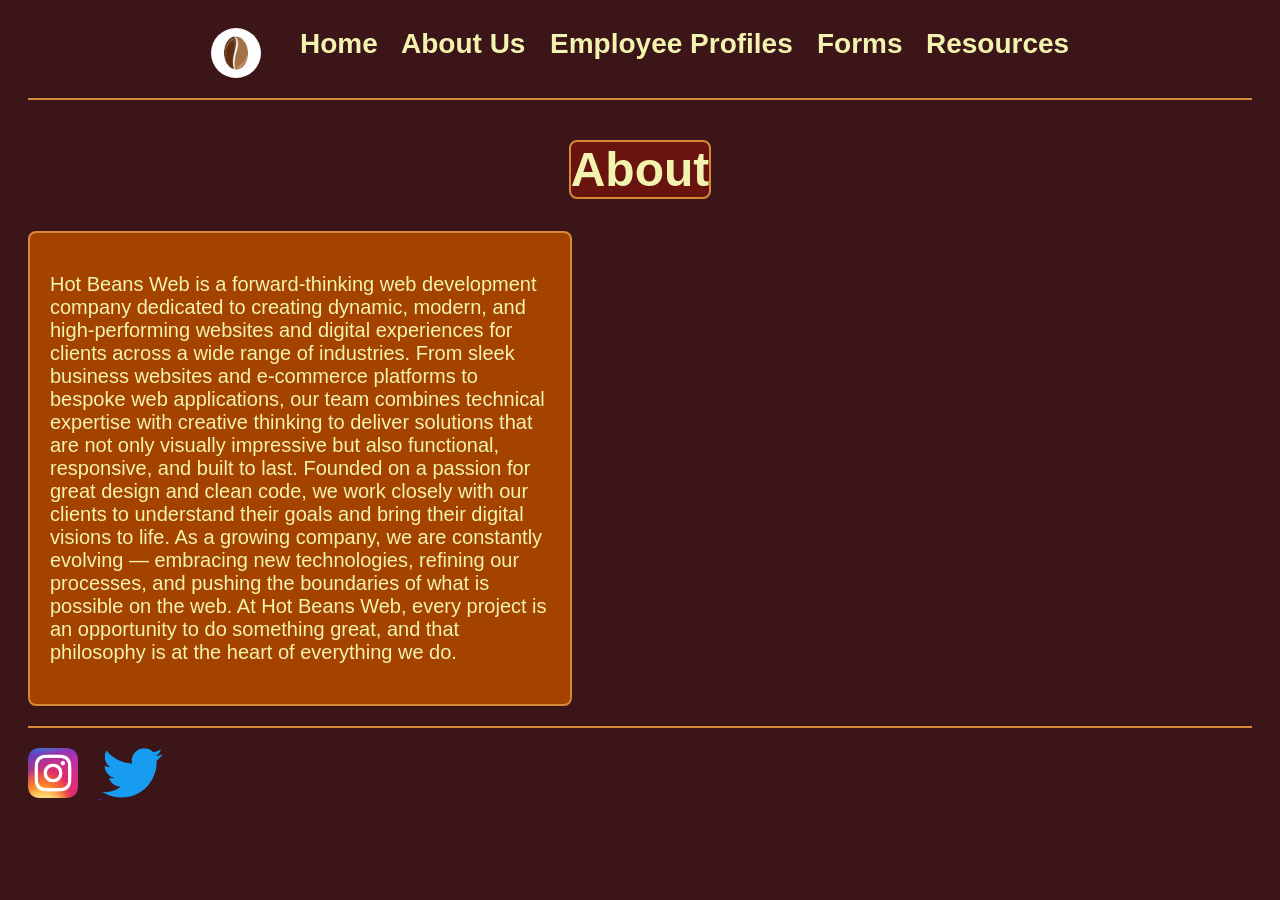
==== about.html @ 460277d1 "Initial commit and finished prodduct" ====
<!DOCTYPE html>
<html lang="en">
<head>
    <link rel="stylesheet" href="style.css">
    <meta charset="UTF-8">
    <title>Hot beans website</title>
</head>

<body>
    <nav>
        <img src="coffee.jpg" class="nav-logo" alt="Picture of company logo">
        <a href="index.html" class="nav-button">Home</a>
        <a href="about.html" class="nav-button">About Us</a>
        <a href="profiles.html" class="nav-button">Employee Profiles</a>
        <a href="forms.html" class="nav-button">Forms</a>
        <a href="resources.html" class="nav-button">Resources</a>
    </nav>

    <hr>

    <div class="card-header">
        <h1>About</h1>
    </div>

    <div class="card-intro">
        <p>Hot Beans Web is a forward-thinking web development company dedicated to creating dynamic, modern, and high-performing websites and digital experiences for clients across a wide range of industries. From sleek business websites 
            and e-commerce platforms to bespoke web applications, our team combines technical expertise with creative thinking to deliver solutions that are not only visually impressive but also functional, responsive, and built to last. 
            Founded on a passion for great design and clean code, we work closely with our clients to understand their goals and bring their digital visions to life. As a growing company, we are constantly evolving — embracing new technologies, 
            refining our processes, and pushing the boundaries of what is possible on the web. At Hot Beans Web, every project is an opportunity to do something great, and that philosophy is at the heart of everything we do.</p>
    </div>

    <script src="about.js"></script>

    <hr>
    
    <footer>
    <a href="" target="_blank">
        <img src="assets/instagram.png" alt="instagram" class="logo-social">
    </a>

    <a href="" target="_blank">
        <img src="assets/twitter.png" alt="twitter" class="logo-social">
    </a>

    
    </footer>
</body>

</html>
---- style.css ----
body{
    background-color: var(--bg);
    padding: 20px;
}

:root{
    --bg: #3C1518;
    --secondarybg: #69140E;
    --card-bg: #A44200;
    --text: #F2F3AE;
    --accent: #D58936;
}

.card-header{
    display: flex;
    justify-content: center;
    transition: 0.6s;
}

h1{
    background-color: var(--secondarybg);
    border-radius: 8px;
    width: fit-content;
    color: var(--text);
    font-size: 48px;
    border: var(--accent) solid 2px;
    font-family: sans-serif;
}

.video-container{
    position: relative;
}

video{
    width: 100%;
    max-width: 100%;
    height: 400px;
    object-fit: cover;
    border-radius: 8px;
    margin-bottom: 15px;
    border: var(--accent) solid 2px;
}

.hero-content {
    position: absolute;
    top: 50%;
    left: 50%;
    transform: translate(-50%, -50%);
    z-index: 2;
    text-align: center;
    color: var(--text);
    font-size: 20px;
    font-family: sans-serif;
    font-weight: bold;
}

.hero-content p{
    color: var(--text);
}

h2{
    background-color: var(--secondarybg);
    border-radius: 8px;
    width: fit-content;
    color: var(--text);
    font-size: 32px;
    font-family: sans-serif;
    border: var(--accent) solid 2px;
}

nav{
    color: var(--text);
    justify-content: center;
    display: flex;
    gap: 24px;
}

nav a{
    color: var(--text);
    text-decoration: none;
    font-weight: bold;
    font-size: 28px;
    font-family: sans-serif;
}

.nav-logo {
    width: 50px;
    height: 50px;
    border-radius: 50%;
    object-fit: cover;
    margin-right: 15px;
}

.nav-button{
    will-change: transform;
    transition: transform ease 0.6s;
}

.nav-button:hover{
    transform: scale(1.03);
    text-shadow: 0 0 20px var(--accent);
}

.card-h2header{
    display: flex;
    justify-self: center;
    gap: 3px;
}



.card-paragraph{
    background-color: var(--card-bg);
    height: 500px;
    width: 500px;
    display: flex;
    border-radius: 8px;
    border: var(--accent) solid 2px;
    transition: 0.6s;
}

.card-paragraph:hover{
    transform: scale(1.03);
}

.card-intro{
    background-color: var(--card-bg);
    width: 500px;
    display: flex;
    border-radius: 8px;
    border: var(--accent) solid 2px;
    will-change: transform;
    transition: transform ease 0.6s;
    justify-self: center;
    color: var(--text);
    font-size: 20px;
    font-family: sans-serif;
    padding: 20px;
}

.card-intro:hover{
    transform: scale(1.03);
    box-shadow: 0 0 20px;
}

.card-image{
    margin-top: 10px;
    margin-bottom: 10px;
    justify-self: center;
    justify-content: center;
    color: var(--text);
}

.CEO-h3{
    text-decoration: underline;
    font-family: sans-serif;
}

.image-CEO{
    height: 200px;
    border-radius: 8px;
    justify-content: center;
    transition: 0.6s;
    width: 200px;
    border: solid 2px var(--accent);
    object-fit: cover;
    aspect-ratio: 1 / 1;
}

.image-paragraph:hover{
    transform: scale(1.03);
}

footer{
    margin-top: 20px;
}

hr {
    margin-top: 20px;
    border: 1px solid var(--accent);
}

.logo-social{
    height: 50px;
    margin-right: 20px;
}

.logo-social:hover{
    transform: scale(1.1);
    transition: ease 0.6s;
}


/* Employee profiles */

.employee-container {
    display: grid;
    grid-template-columns: 1fr 1fr;
    grid-template-rows: auto auto auto;
    gap: 20px;
    width: fit-content;
    margin: 0 auto;
}

.profile{
    background-color: var(--card-bg);
    padding: 20px;
    border-radius: 8px;
    width: 240px;
    height: 160px;
    transition: opacity 0.6s ease, transform 0.6s ease;
    display: flex;
    justify-content: center;
    color: var(--text);
    position: relative;
}

.profile:hover{
    box-shadow: 0 0 20px;
    transform: scale(1.03);
}

.profile-center{
    grid-column: 1 / 3;
    margin: 0 auto; 
    background-color: var(--card-bg);
    padding: 20px;
    border-radius: 8px;
    width: 240px;
    height: 160px;
    transition: opacity 0.6s ease, transform 0.6s ease;
    display: flex;
    justify-content: center;
    color: var(--text);
    position: relative;
}

.profile-center:hover{
    box-shadow: 0 0 20px;
    transform: scale(1.03);
}

.profile-image{
    border-radius: 8px;
    object-fit: cover;
    width: 100%;
    height: 100%;
}

.profile-header{
    position: absolute;
    color: var(--text);
    font-weight: 1000;
    bottom: 0;
    left: 0;
    width: 100%;
    padding: 8px;
    background: linear-gradient(transparent, var(--bg));
}

.form-card{
    background-color: var(--card-bg);
    height: 800px;
    width: 100%;
    display: flex;
    border-radius: 8px;
    justify-content: center;
    align-items: center;
}

label{
    font-family: sans-serif;
}

form{
    display: flex;
    flex-direction: column;
    padding-bottom: 15px;
    gap: 15px;
    color: var(--text);
    width: 100%;
    align-items: center;
}

textarea{
    display: flex;
    height: 300px;
    background-color: var(--accent);
    border-radius: 8px;
    width: 80%;
    box-sizing: border-box;
}

input{
    background-color: var(--accent);
    border-radius: 8px;
    height: 50px;
    font-family: sans-serif;
    width: 80%;
    box-sizing: border-box;
}

select{
    background-color: var(--accent);
    color: #c4b89a;
    border-radius: 8px;
    height: 50px;
    width: 80%;
    box-sizing: border-box;
}

.apply{
  background-color: var(--secondarybg);  
  color: #c4b89a;
  border-radius: 8px;
  height: 50px;
  width: 80%;
  box-sizing: border-box;
}

.apply:hover{
    box-shadow: 0 0 20px;
}

/* Slide Panel */

.panel-img {
    width: 100%;
    max-height: 300px;
    object-fit: cover;
    border-radius: 8px;
    margin-bottom: 20px;
}

.panel-content h2 {
    font-family: Cinzel;
    color: var(--accent3);
    margin-bottom: 10px;
    font-size: 2rem;
}

.panel-content h3 {
    font-family: Cinzel;
    color: var(--accent);
    margin-top: 20px;
    margin-bottom: 8px;
    font-size: 1.2rem;
    border-bottom: 1px solid var(--accent);
    padding-bottom: 5px;
}

.panel-content .panel-image {
    width: 100%;
    max-width: 220px;
    aspect-ratio: 1 / 1;
    object-fit: cover;
    border-radius: 18px;
    display: block;
    margin-bottom: 20px;
    box-shadow: 0 12px 30px rgba(0, 0, 0, 0.22);
}

.panel-content p {
    color: var(--text);
    font-size: 0.95rem;
    line-height: 1.6;
    word-wrap: break-word;
    overflow-wrap: break-word;
}

.overlay {
    display: none;
    position: fixed;
    inset: 0;
    background: rgba(0, 0, 0, 0.6);
    z-index: 200;
}

.overlay.active {
    display: block;
}

.slide-panel {
    position: fixed;
    bottom: 0;
    left: 0;
    width: 100%;
    height: 70%;
    background-color: var(--card-bg);
    border-radius: 20px 20px 0 0;
    padding: 40px;
    z-index: 300;
    transform: translateY(100%);
    transition: transform 0.4s ease;
    overflow-y: auto;
}

.slide-panel.active {
    transform: translateY(0);
}

.panel-close {
    position: absolute;
    top: 15px;
    right: 20px;
    background: none;
    border: none;
    font-size: 1.5rem;
    cursor: pointer;
    color: var(--text);
}

.resources-card{
    background-color: var(--card-bg);
    padding: 20px;
    border-radius: 8px;
    width: auto;
    height: 300px;
    transition: 0.6s ease;
    display: flex;
    justify-content: left;
    color: var(--text);
    text-decoration: underline;
}

.resources-card a{
    color: var(--text);
    text-decoration: none;
    font-size: 24px;
    font-family: sans-serif;
}

.link-resource{
    margin-bottom: 10px;
    display: flex;
}

.link-resource:hover{
    text-shadow: 0 0 20px var(--accent);
    transform: scale(1.03);
    transition: ease 0.6s;
}
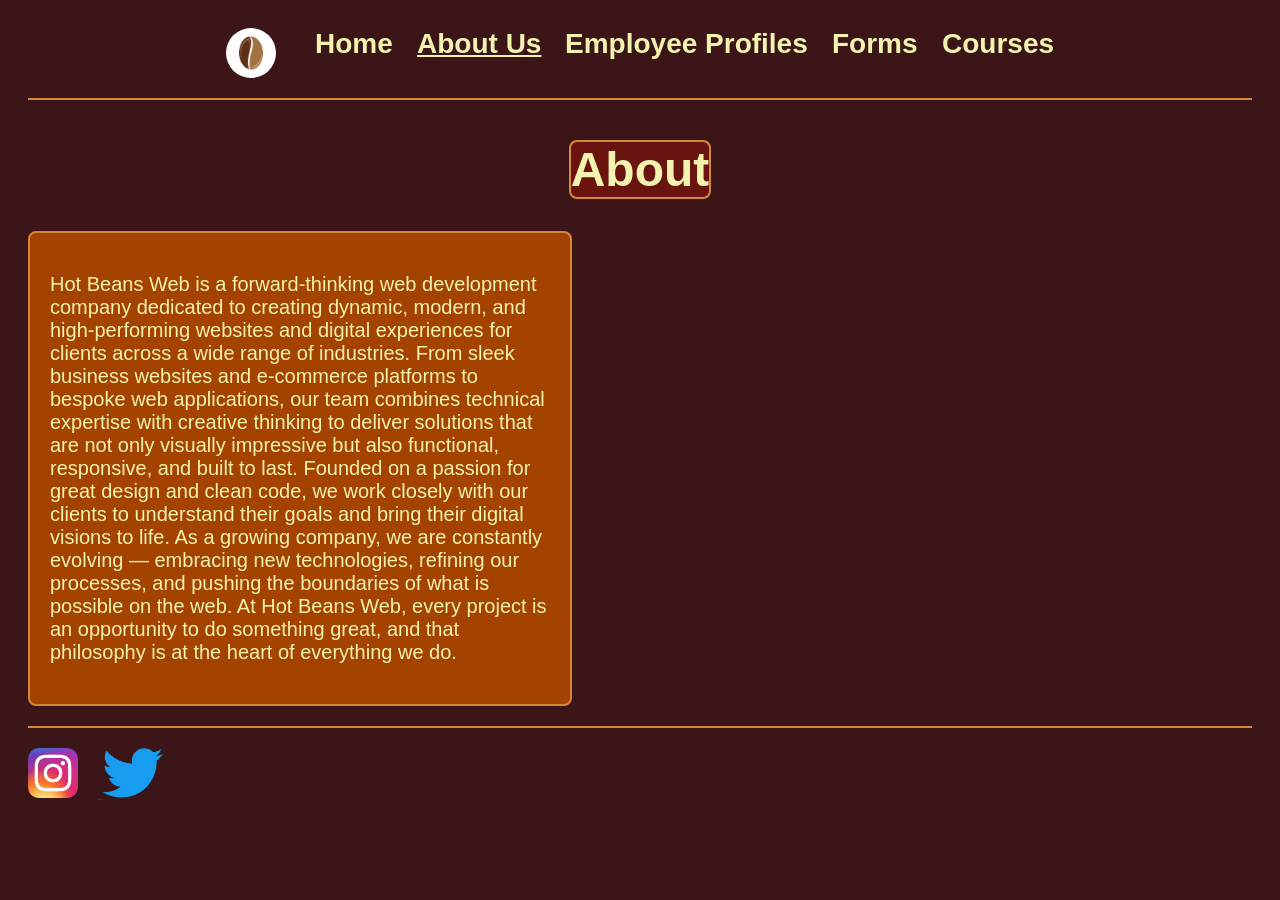
==== commit d2bffc38: "Made changes to style.css. I changed the fonts in the overlay panel on each of the cards on profiles" ====
--- a/about.html
+++ b/about.html
@@ -10,10 +10,10 @@
     <nav>
         <img src="coffee.jpg" class="nav-logo" alt="Picture of company logo">
         <a href="index.html" class="nav-button">Home</a>
-        <a href="about.html" class="nav-button">About Us</a>
+        <a href="about.html" class="nav-button-active">About Us</a>
         <a href="profiles.html" class="nav-button">Employee Profiles</a>
         <a href="forms.html" class="nav-button">Forms</a>
-        <a href="resources.html" class="nav-button">Resources</a>
+        <a href="resources.html" class="nav-button">Courses</a>
     </nav>
 
     <hr>
--- a/style.css
+++ b/style.css
@@ -2,6 +2,11 @@
     background-color: var(--bg);
     padding: 20px;
 }
+
+@media (max-width: 768px) {
+nav{
+    display: none !important;
+}}
 
 :root{
     --bg: #3C1518;
@@ -96,7 +101,18 @@
     transition: transform ease 0.6s;
 }
 
+.nav-button-active{
+    text-decoration: underline;
+    will-change: transform;
+    transition: transform ease 0.6s;
+}
+
 .nav-button:hover{
+    transform: scale(1.03);
+    text-shadow: 0 0 20px var(--accent);
+}
+
+.nav-button-active:hover{
     transform: scale(1.03);
     text-shadow: 0 0 20px var(--accent);
 }
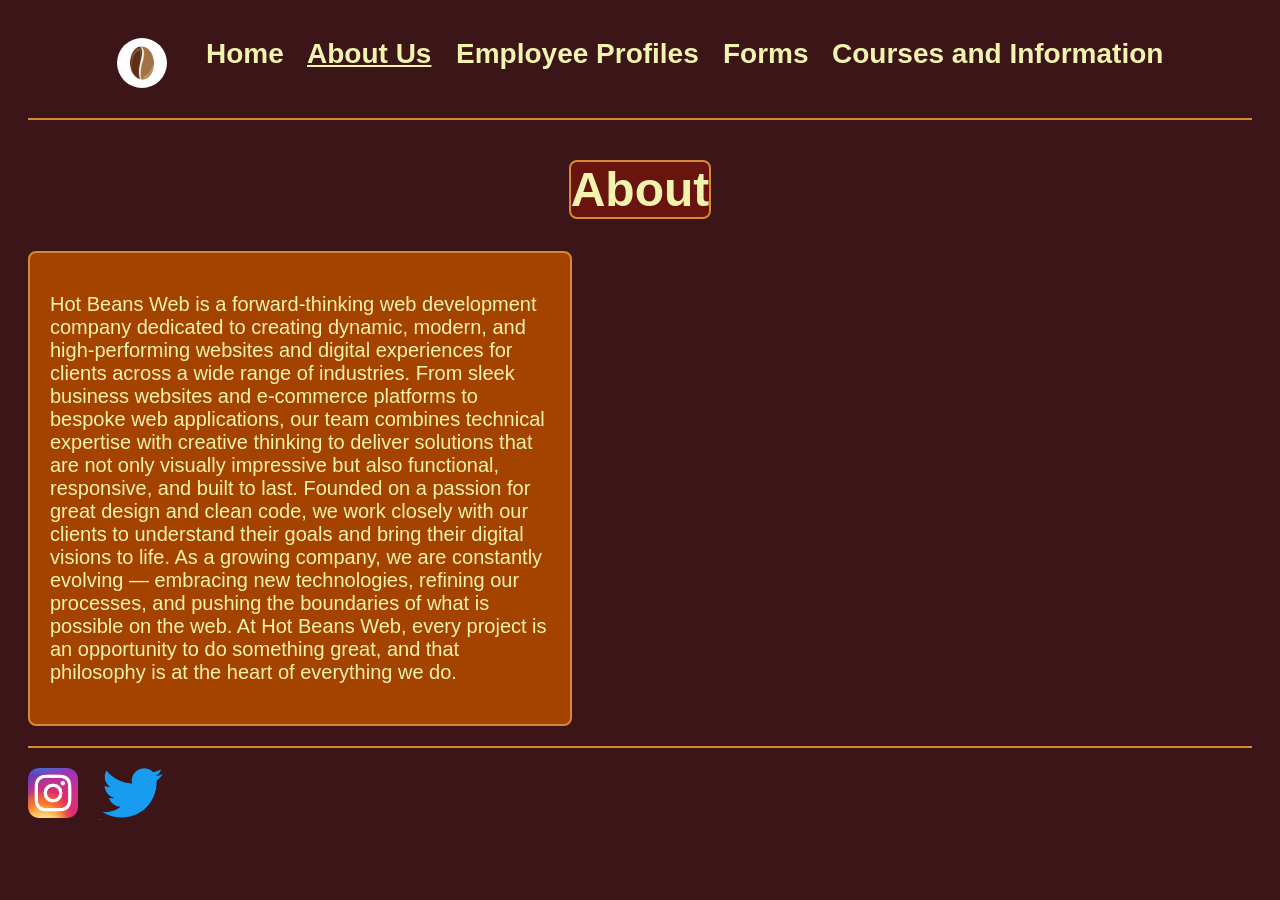
==== commit 07acfe29: "Made changes to all pages. Changes Courses page name to courses and information as it has qualificat" ====
--- a/about.html
+++ b/about.html
@@ -13,7 +13,7 @@
         <a href="about.html" class="nav-button-active">About Us</a>
         <a href="profiles.html" class="nav-button">Employee Profiles</a>
         <a href="forms.html" class="nav-button">Forms</a>
-        <a href="resources.html" class="nav-button">Courses</a>
+        <a href="resources.html" class="nav-button">Courses and Information</a>
     </nav>
 
     <hr>
@@ -35,11 +35,11 @@
     
     <footer>
     <a href="" target="_blank">
-        <img src="assets/instagram.png" alt="instagram" class="logo-social">
+        <img src="assets/instagram.png" alt="instagram" class="logo-social" loading="lazy">
     </a>
 
     <a href="" target="_blank">
-        <img src="assets/twitter.png" alt="twitter" class="logo-social">
+        <img src="assets/twitter.png" alt="twitter" class="logo-social" loading="lazy">
     </a>
 
     
--- a/style.css
+++ b/style.css
@@ -19,7 +19,6 @@
 .card-header{
     display: flex;
     justify-content: center;
-    transition: 0.6s;
 }
 
 h1{
@@ -34,6 +33,7 @@
 
 .video-container{
     position: relative;
+    background-color: var(--bg);
 }
 
 video{
@@ -78,6 +78,10 @@
     justify-content: center;
     display: flex;
     gap: 24px;
+    background-color: var(--bg);
+    padding: 10px;
+    border-radius: 8px;
+    margin-bottom: 10px;
 }
 
 nav a{
@@ -123,8 +127,6 @@
     gap: 3px;
 }
 
-
-
 .card-paragraph{
     background-color: var(--card-bg);
     height: 500px;
@@ -205,7 +207,6 @@
     transform: scale(1.1);
     transition: ease 0.6s;
 }
-
 
 /* Employee profiles */
 
@@ -229,6 +230,7 @@
     justify-content: center;
     color: var(--text);
     position: relative;
+    cursor: pointer;
 }
 
 .profile:hover{
@@ -249,6 +251,7 @@
     justify-content: center;
     color: var(--text);
     position: relative;
+    cursor: pointer;
 }
 
 .profile-center:hover{
@@ -349,14 +352,14 @@
 }
 
 .panel-content h2 {
-    font-family: Cinzel;
+    font-family: sans-serif;
     color: var(--accent3);
     margin-bottom: 10px;
     font-size: 2rem;
 }
 
 .panel-content h3 {
-    font-family: Cinzel;
+    font-family: sans-serif;
     color: var(--accent);
     margin-top: 20px;
     margin-bottom: 8px;
@@ -382,6 +385,7 @@
     line-height: 1.6;
     word-wrap: break-word;
     overflow-wrap: break-word;
+    font-family: sans-serif;
 }
 
 .overlay {
@@ -455,4 +459,18 @@
     text-shadow: 0 0 20px var(--accent);
     transform: scale(1.03);
     transition: ease 0.6s;
+}
+
+.card-qualifications{
+    margin-top: 5px;
+    background-color: var(--card-bg);
+    padding: 20px;
+    border-radius: 8px;
+    width: auto;
+    height: auto;
+    transition: 0.6s ease;
+    justify-content: left;
+    color: var(--text);
+    font-size: 20px;
+    font-family: sans-serif;
 }
